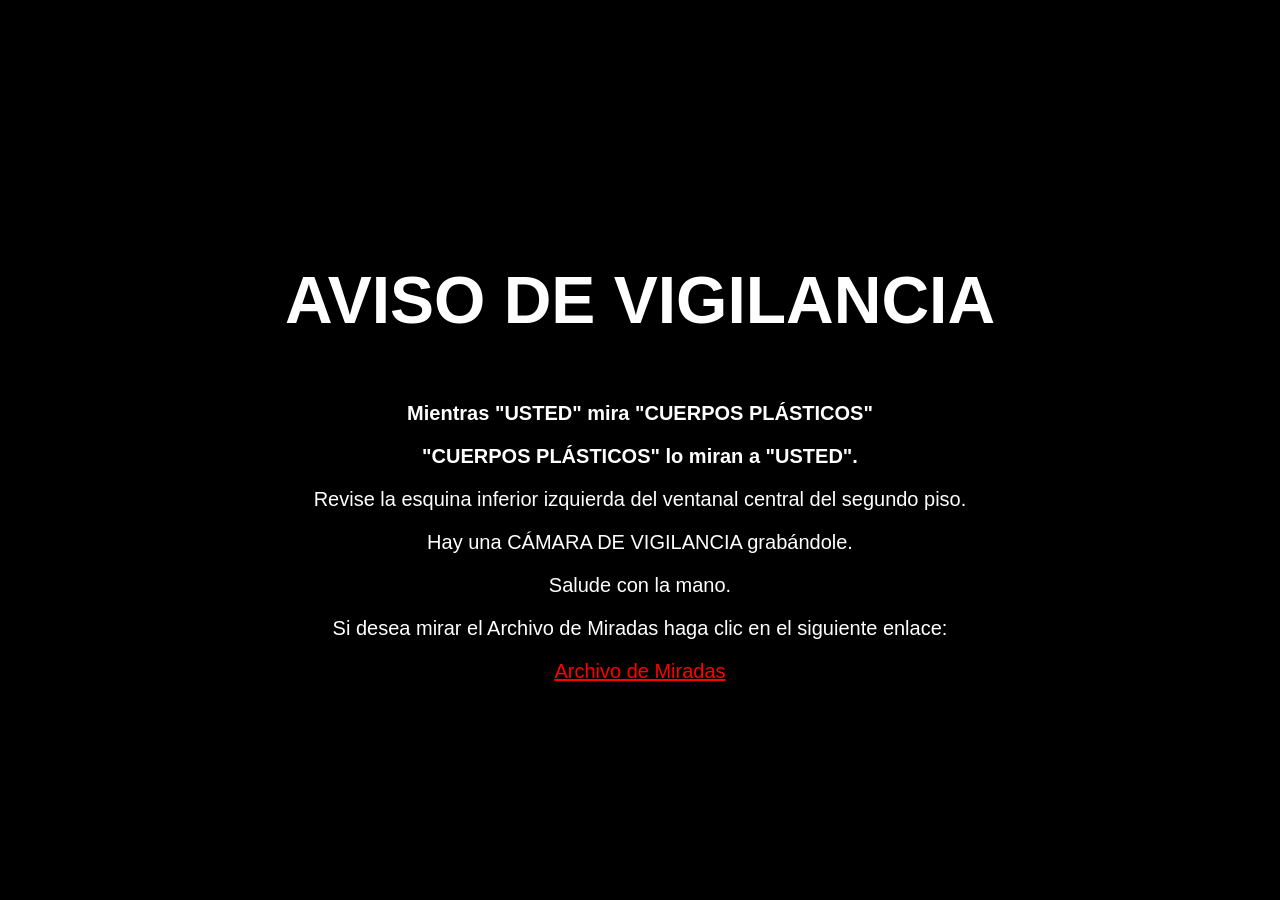
==== index 2.html @ 43817493 "Actualizacion interfaz y script" ====
<!DOCTYPE html>
<html lang="es">
<head>
  <meta charset="UTF-8">
  <meta name="viewport" content="width=device-width, initial-scale=1">
  <title>AVISO DE VIGILANCIA</title>
  <link rel="stylesheet" href="style.css">
  <style>
    body {
      display: flex;
      flex-direction: column;
      align-items: center;
      justify-content: center;
      min-height: 100vh;
      margin: 0;
      padding: 24px;
      box-sizing: border-box;
    }

    @media (max-width: 600px) {
      body {
        justify-content: flex-start;
        padding: 0 16px 16px;
      }
    }
  </style>

</head>
 <header>
 <h1><span>AVISO DE</span> <span>VIGILANCIA</span></h1>
  </header>

<body>
  <main>
    <h3>Mientras "USTED" mira "CUERPOS PLÁSTICOS"</h3>
    <h3>"CUERPOS PLÁSTICOS" lo miran a "USTED".</h3>
    <p>Revise la esquina inferior izquierda del ventanal central del segundo piso.</p>
    <p>Hay una CÁMARA DE VIGILANCIA grabándole.</p>
    <p>Salude con la mano.</p>
    <p>Si desea mirar el Archivo de Miradas haga clic en el siguiente enlace:</p>
    <a style="color: red" href="/index.html" title="Esto te lleva al Archivo de Miradas">
      Archivo de Miradas
    </a>
  </main>
</body>
</html>
---- style.css ----
body{
    background-color: black;
    text-align: center;
}
h1 {
    color: white;   
    font-family: Arial Narrow, arial, sans-serif;
    font-size: 66px;
    position: relative;
    top:auto
}
h2 {
    color: white;
    font-family: Arial Narrow, arial, sans-serif;
    font-size: 40px;
}
h3 {
    color: white;
    font-family: Arial Narrow, arial, sans-serif;
    font-size: 20px;
}
p {
    color: white;
    font-family: Arial Narrow, arial, sans-serif;
    font-size: 20px;
}

a{color: white;
    font-family: Arial Narrow, arial, sans-serif;
    font-size: 20px;}

    #miradas {
  display: grid;
  grid-template-columns: repeat(auto-fill, minmax(250px, 1fr));
  gap: 20px;
  padding: 20px;
}

.tarjeta img {
  width: 100%;
  aspect-ratio: 1 / 1;
  object-fit: cover;
  display: block;
}

.tarjeta p {
  margin: 8px 0 0;
}

.tarjeta .metadato {
  font-family: Arial Narrow, arial, sans-serif;
  font-size: 16px;
}

.tarjeta .metadato + .metadato {
  margin-top: 4px;
}

@media (max-width: 600px) {
  body {
    margin: 0;
  }

  h1 {
    font-size: clamp(24px, 8vw, 38px);
    line-height: 1.1;
    text-align: center;
    width: calc(100% - 32px);
    margin: 0 auto;
    top: 0;
  }

  h1 span {
    display: block;
    white-space: nowrap;
  }

  h1 span:first-child {
    text-align: center;
  }

  h2 {
    font-size: clamp(22px, 6vw, 30px);
    line-height: 1.2;
  }

  #miradas {
    grid-template-columns: minmax(0, 1fr);
    gap: 16px;
    padding: 16px;
  }
}
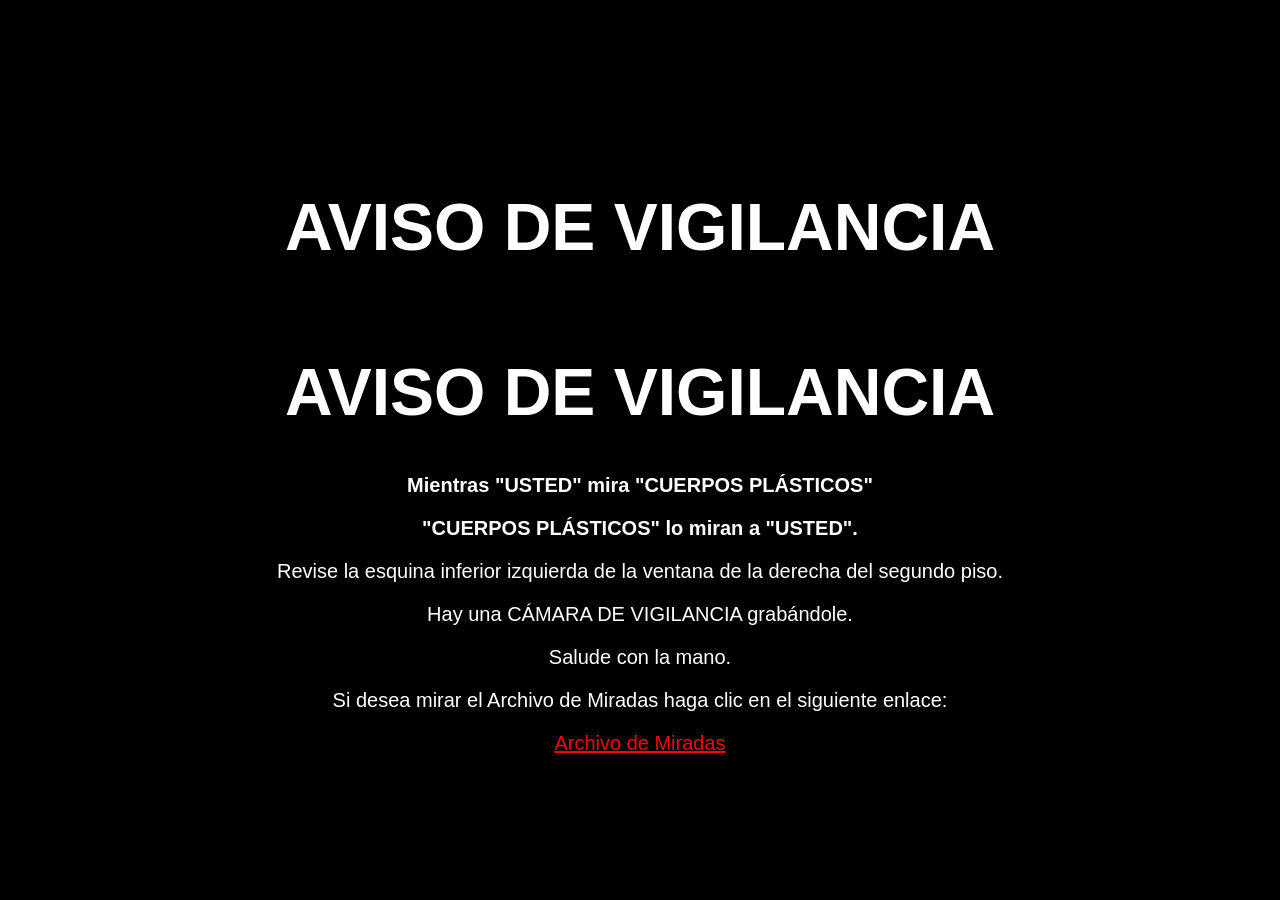
==== commit a4f5183b: "Actualización index 2" ====
--- a/index 2.html
+++ b/index 2.html
@@ -3,7 +3,7 @@
 <head>
   <meta charset="UTF-8">
   <meta name="viewport" content="width=device-width, initial-scale=1">
-  <title>AVISO DE VIGILANCIA</title>
+  <title>CUERPOS PLÁSTICOS</title>
   <link rel="stylesheet" href="style.css">
   <style>
     body {
@@ -32,9 +32,10 @@
 
 <body>
   <main>
+    <h1>AVISO DE VIGILANCIA</h1>
     <h3>Mientras "USTED" mira "CUERPOS PLÁSTICOS"</h3>
     <h3>"CUERPOS PLÁSTICOS" lo miran a "USTED".</h3>
-    <p>Revise la esquina inferior izquierda del ventanal central del segundo piso.</p>
+    <p>Revise la esquina inferior izquierda de la ventana de la derecha del segundo piso.</p>
     <p>Hay una CÁMARA DE VIGILANCIA grabándole.</p>
     <p>Salude con la mano.</p>
     <p>Si desea mirar el Archivo de Miradas haga clic en el siguiente enlace:</p>
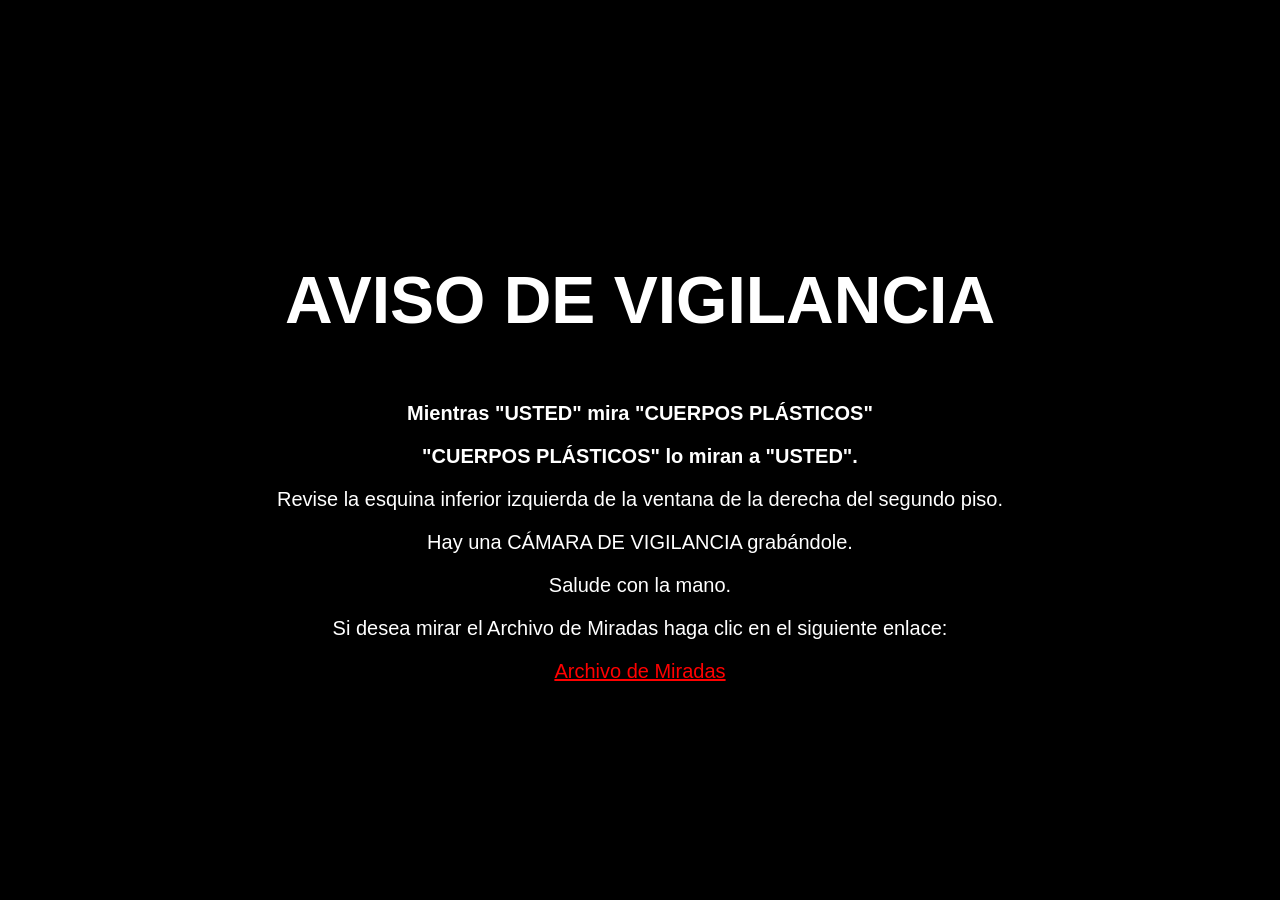
==== commit b567eb20: "Aviso de Vigilancia duplicado" ====
--- a/index 2.html
+++ b/index 2.html
@@ -32,7 +32,6 @@
 
 <body>
   <main>
-    <h1>AVISO DE VIGILANCIA</h1>
     <h3>Mientras "USTED" mira "CUERPOS PLÁSTICOS"</h3>
     <h3>"CUERPOS PLÁSTICOS" lo miran a "USTED".</h3>
     <p>Revise la esquina inferior izquierda de la ventana de la derecha del segundo piso.</p>
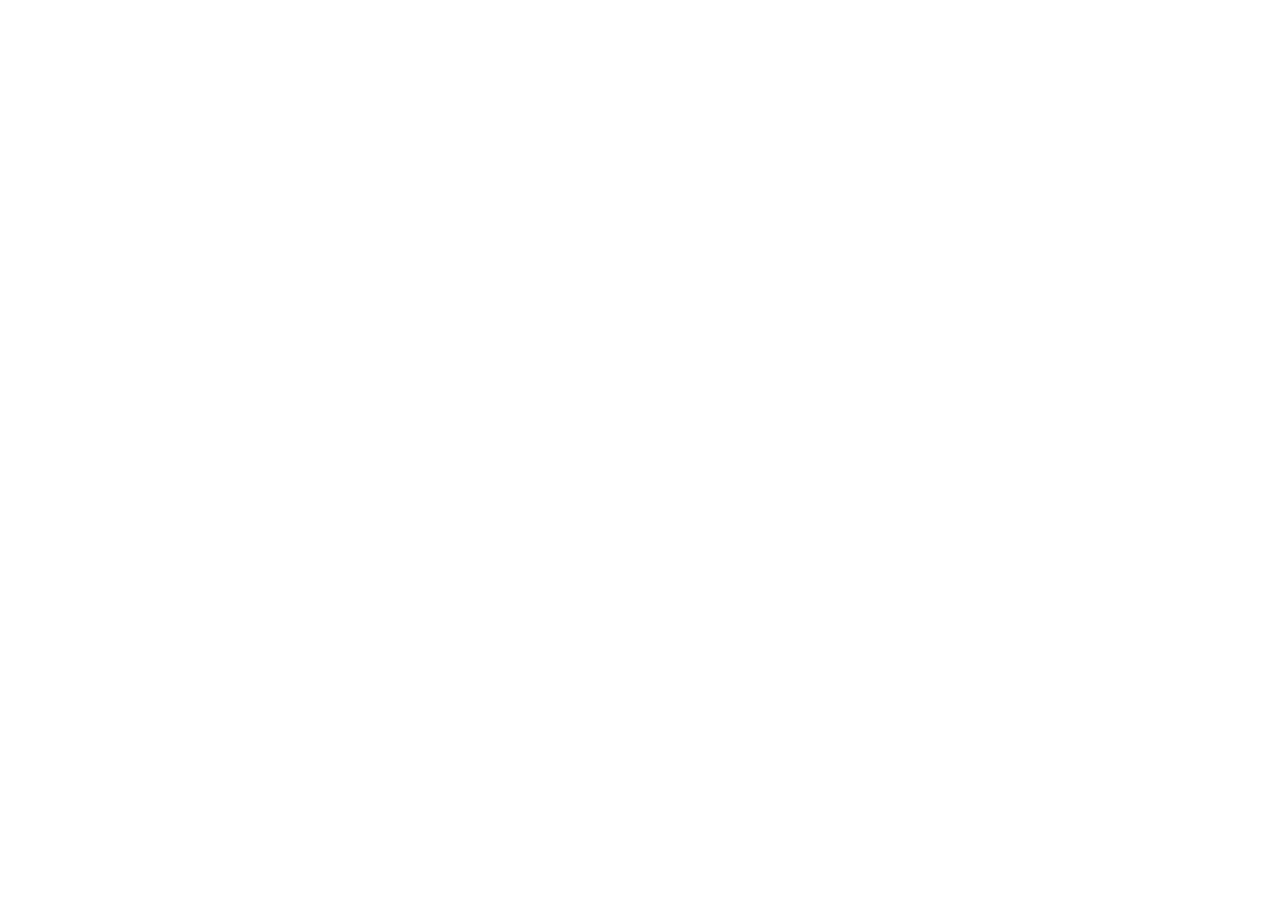
==== commit 56a5ce93: "Aviso de Vigilancia" ====
--- a/index 2.html
+++ b/index 2.html
@@ -3,7 +3,7 @@
 <head>
   <meta charset="UTF-8">
   <meta name="viewport" content="width=device-width, initial-scale=1">
-  <title>CUERPOS PLÁSTICOS</title>
+  <title>AVISO DE VIGILANCIA/title>
   <link rel="stylesheet" href="style.css">
   <style>
     body {
@@ -26,11 +26,11 @@
   </style>
 
 </head>
- <header>
- <h1><span>AVISO DE</span> <span>VIGILANCIA</span></h1>
+<body>
+  <header style="width: 100%; text-align: center">
+    <h1><span>AVISO DE</span> <span>VIGILANCIA</span></h1>
   </header>
 
-<body>
   <main>
     <h3>Mientras "USTED" mira "CUERPOS PLÁSTICOS"</h3>
     <h3>"CUERPOS PLÁSTICOS" lo miran a "USTED".</h3>
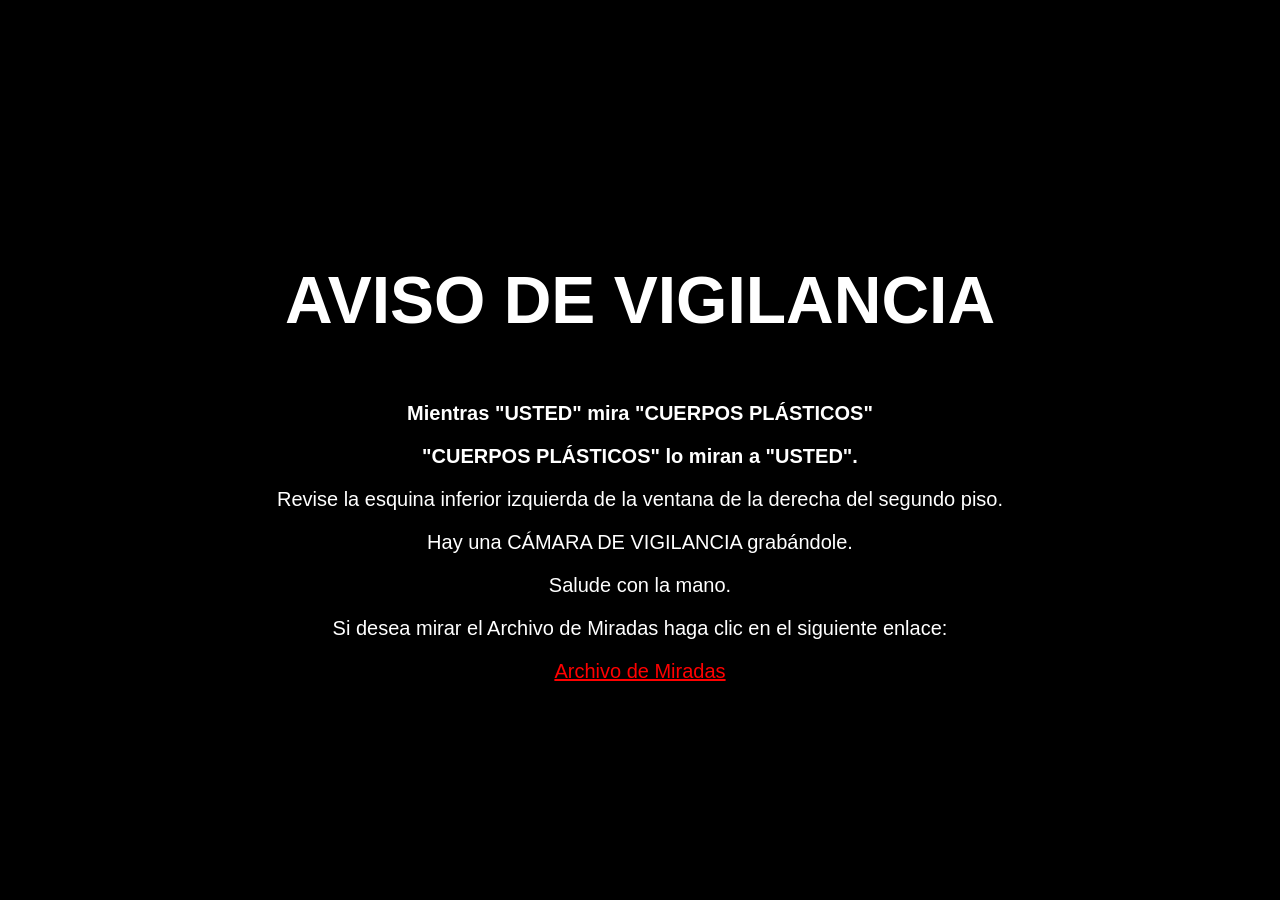
==== commit 25bc16aa: "Pagina Index 2 a blanco" ====
--- a/index 2.html
+++ b/index 2.html
@@ -3,7 +3,7 @@
 <head>
   <meta charset="UTF-8">
   <meta name="viewport" content="width=device-width, initial-scale=1">
-  <title>AVISO DE VIGILANCIA/title>
+  <title>AVISO DE VIGILANCIA</title>
   <link rel="stylesheet" href="style.css">
   <style>
     body {
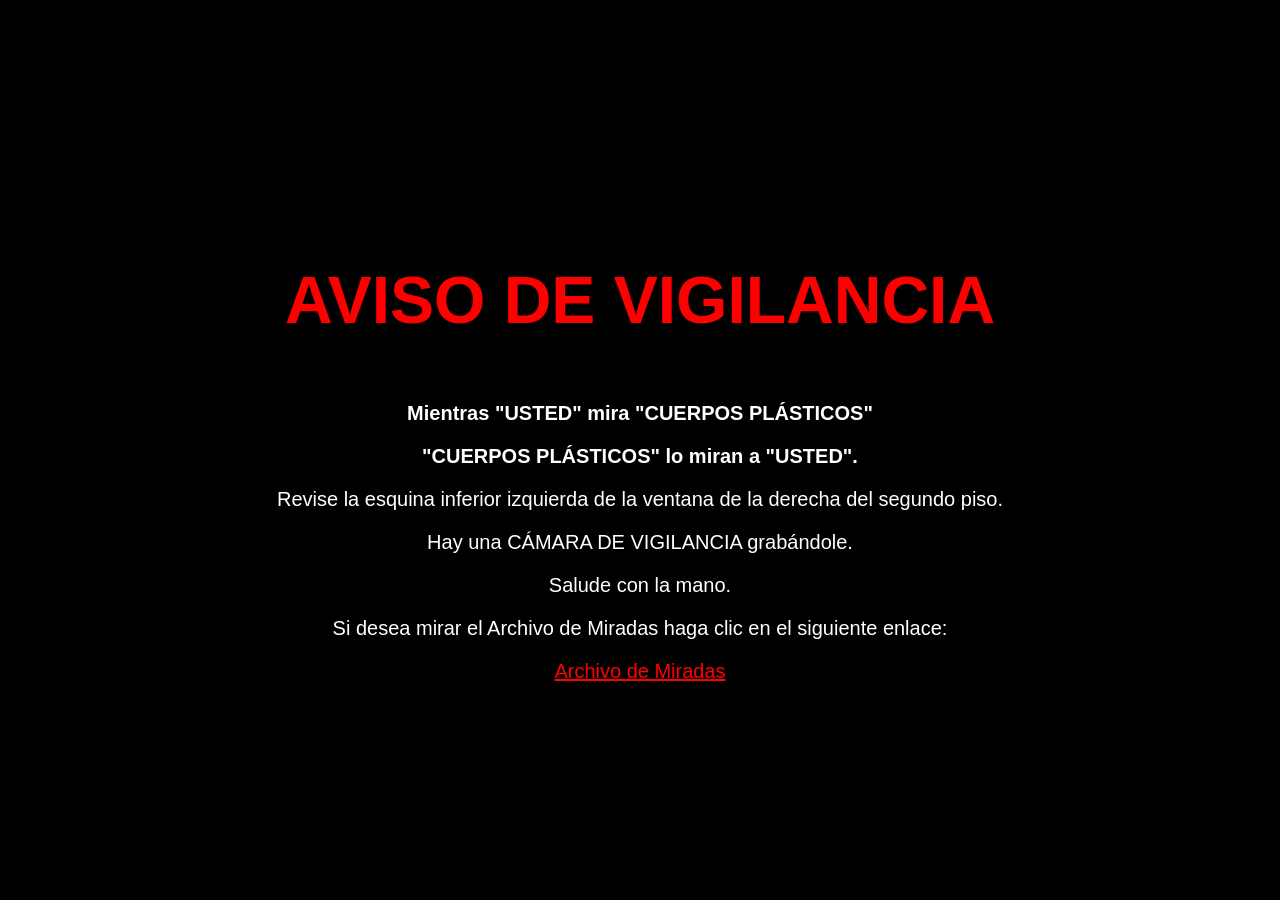
==== commit b7f5a650: "Aviso de Vigilancia rojo" ====
--- a/index 2.html
+++ b/index 2.html
@@ -15,6 +15,15 @@
       margin: 0;
       padding: 24px;
       box-sizing: border-box;
+    }
+
+    header {
+      width: 100%;
+    }
+
+    header h1 {
+      width: 100%;
+      color: red;
     }
 
     @media (max-width: 600px) {
@@ -42,5 +51,6 @@
       Archivo de Miradas
     </a>
   </main>
+  <script src="script.js"></script>
 </body>
 </html>
